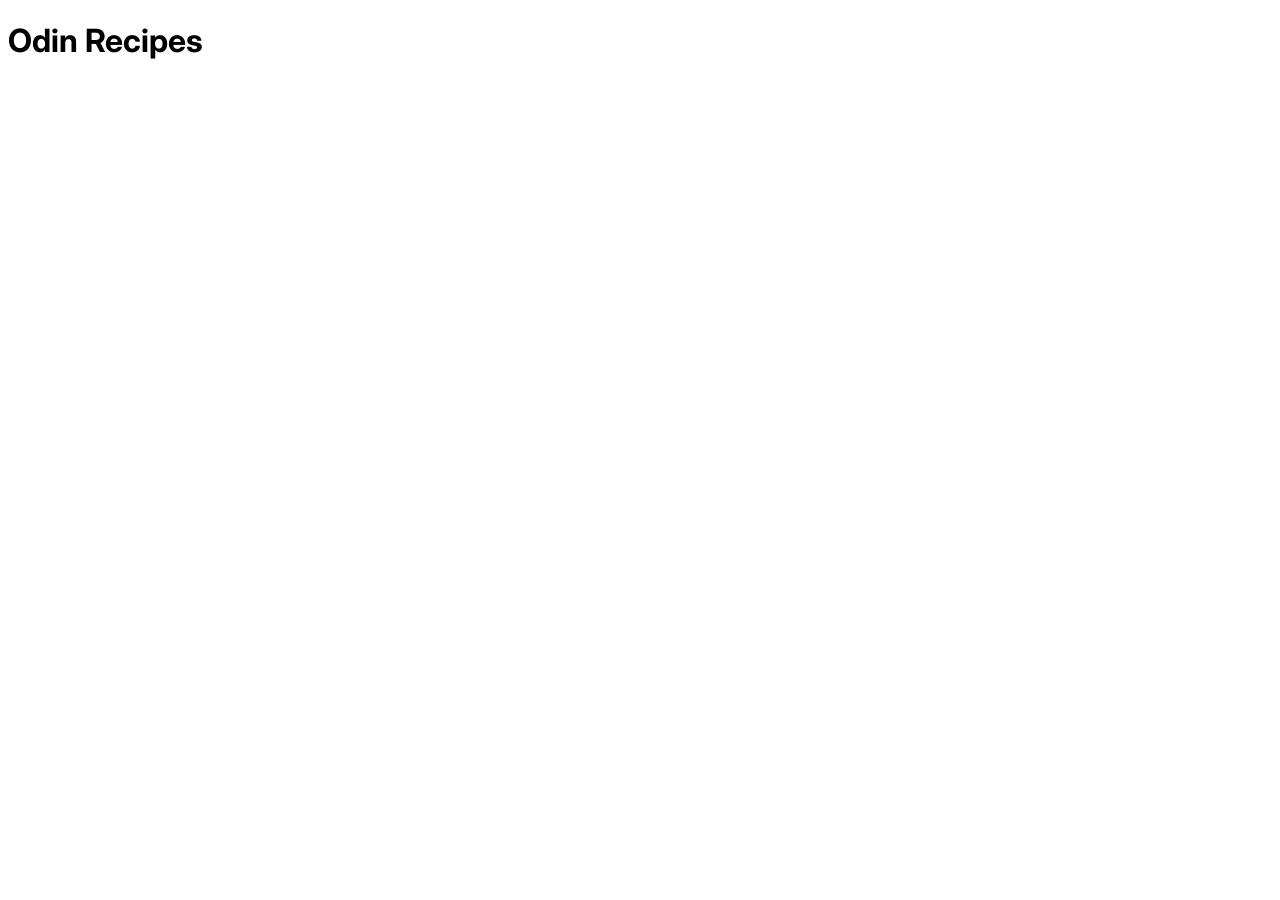
==== index.html @ f0813144 "HTML Boilerplate + Changed Font" ====
<!DOCTYPE html>
<html lang="en">
<head>
    <title>Odin Recipes</title>
    <meta charset="UTF-8">
    <meta http-equiv="X-UA-Compatible" content="IE=edge">
    <meta name="viewport" content="width=device-width, initial-scale=1.0">
    <link rel="preconnect" href="https://fonts.googleapis.com">
    <link rel="preconnect" href="https://fonts.gstatic.com" crossorigin>
    <link href="https://fonts.googleapis.com/css2?family=Inter:wght@100;200;300;400;500;600;700;800;900&display=swap" rel="stylesheet"> 
    <link rel="stylesheet" href="main.css">
</head>
<body>
    <h1>Odin Recipes</h1>
</body>
</html>
---- main.css ----
body {
    font-family:"Inter";
}
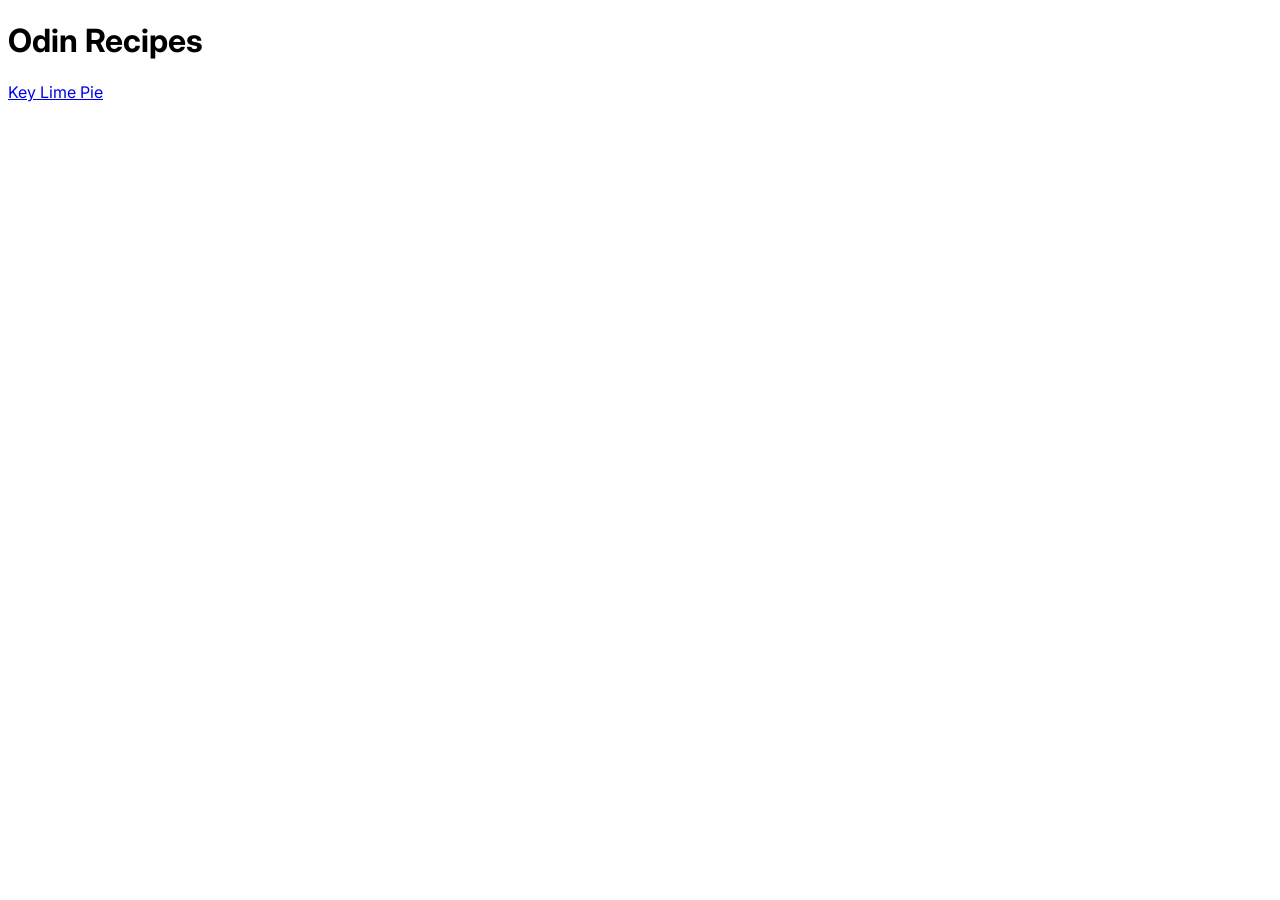
==== commit a77905b7: "Update..." ====
--- a/index.html
+++ b/index.html
@@ -12,5 +12,6 @@
 </head>
 <body>
     <h1>Odin Recipes</h1>
+    <a href="./recipes/key-lime-pie.html">Key Lime Pie</a>
 </body>
 </html>
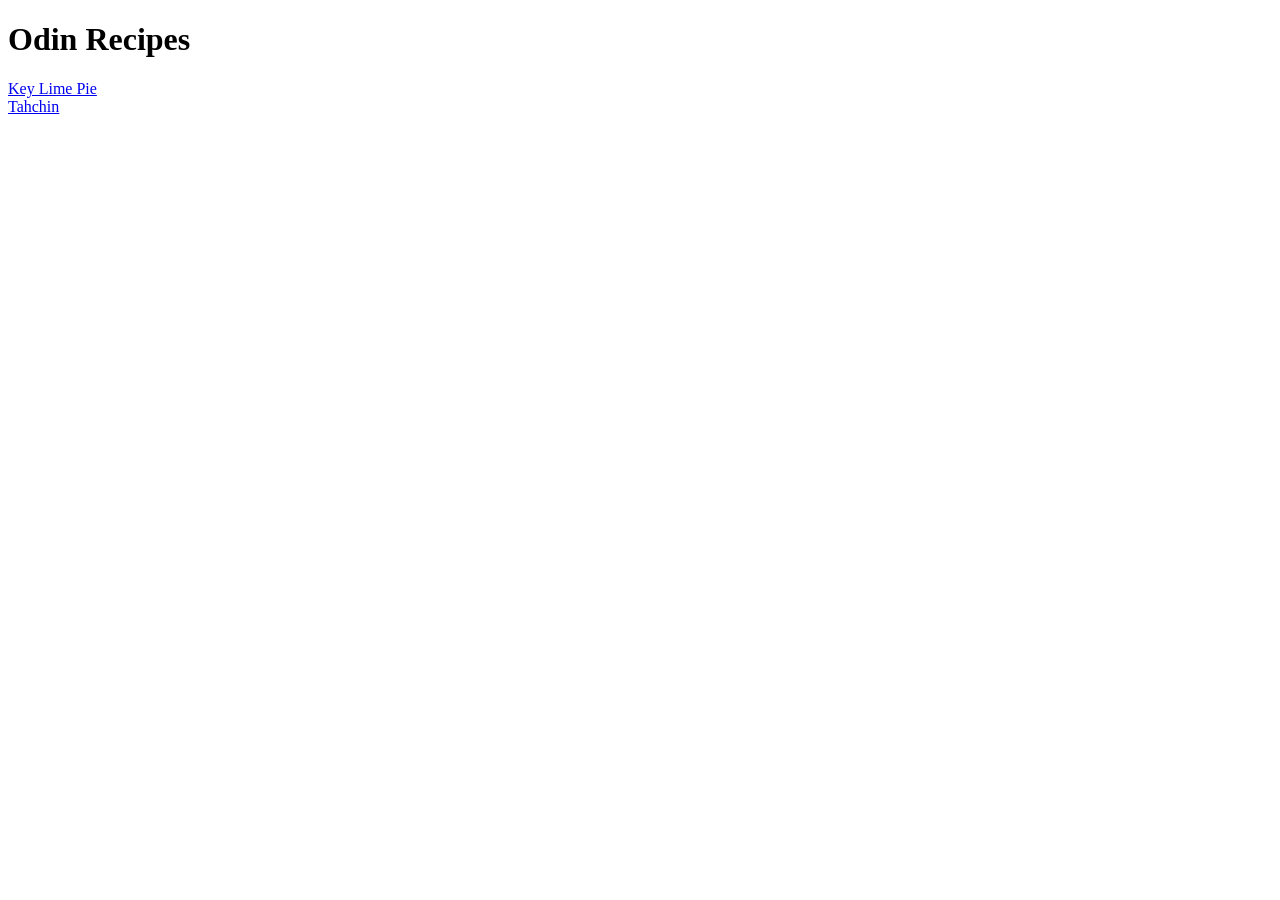
==== commit bd4a1379: "Added new recipe: Tahchin" ====
--- a/index.html
+++ b/index.html
@@ -1,17 +1,17 @@
 <!DOCTYPE html>
 <html lang="en">
+
 <head>
     <title>Odin Recipes</title>
     <meta charset="UTF-8">
     <meta http-equiv="X-UA-Compatible" content="IE=edge">
     <meta name="viewport" content="width=device-width, initial-scale=1.0">
-    <link rel="preconnect" href="https://fonts.googleapis.com">
-    <link rel="preconnect" href="https://fonts.gstatic.com" crossorigin>
-    <link href="https://fonts.googleapis.com/css2?family=Inter:wght@100;200;300;400;500;600;700;800;900&display=swap" rel="stylesheet"> 
-    <link rel="stylesheet" href="main.css">
 </head>
+
 <body>
     <h1>Odin Recipes</h1>
-    <a href="./recipes/key-lime-pie.html">Key Lime Pie</a>
+    <a href="./recipes/key-lime-pie.html">Key Lime Pie</a><br>
+    <a href="./recipes/tahchin.html">Tahchin</a><br>
 </body>
+
 </html>
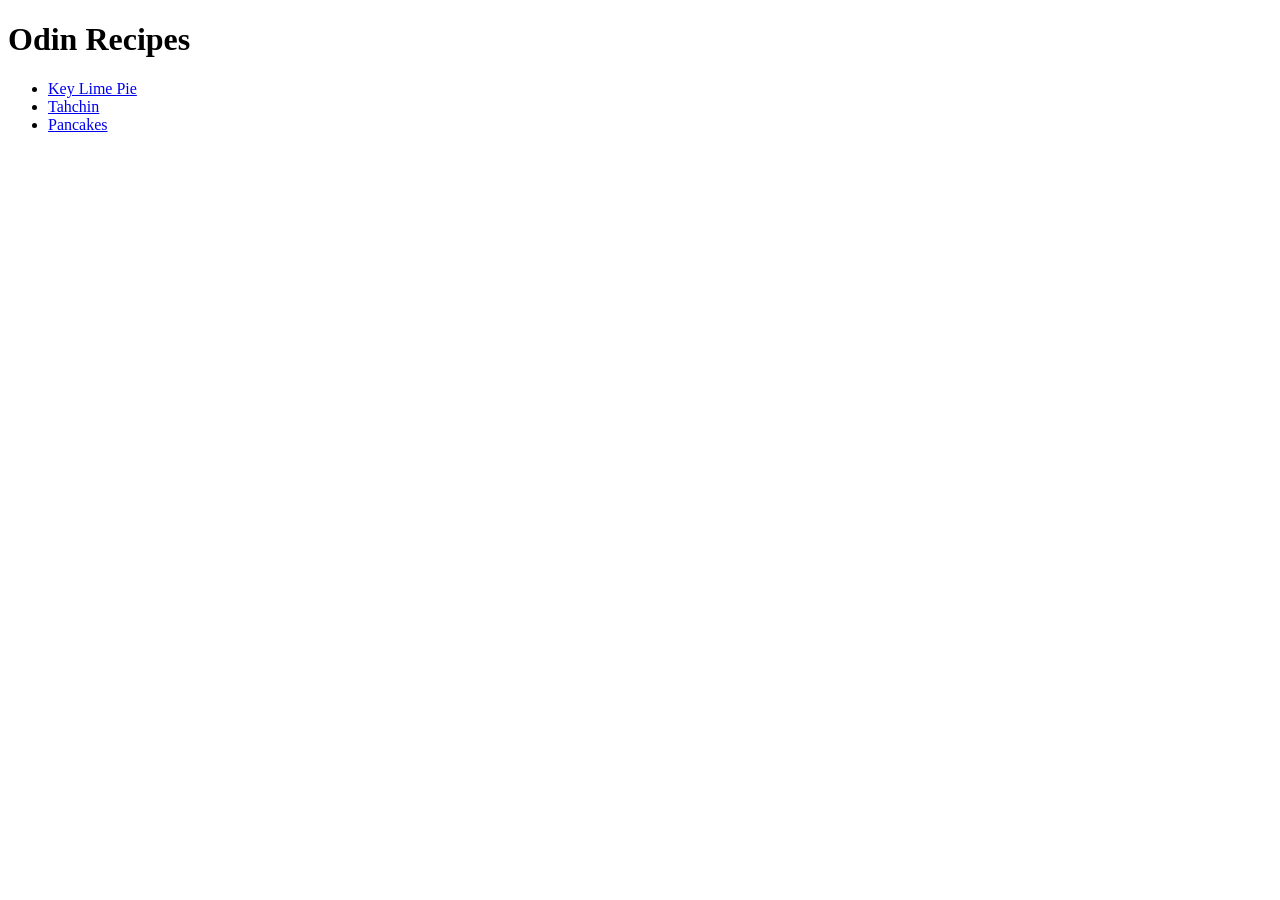
==== commit 3cf1a916: "Added new recipe: Pancakes" ====
--- a/index.html
+++ b/index.html
@@ -10,8 +10,13 @@
 
 <body>
     <h1>Odin Recipes</h1>
-    <a href="./recipes/key-lime-pie.html">Key Lime Pie</a><br>
-    <a href="./recipes/tahchin.html">Tahchin</a><br>
-</body>
+
+    <ul>
+        <li><a href="./recipes/key-lime-pie.html">Key Lime Pie</a></li>
+        <li><a href="./recipes/tahchin.html">Tahchin</a></li>
+        <li><a href="./recipes/pancakes.html">Pancakes</a></li>
+    </ul>
+    
+    
 
 </html>
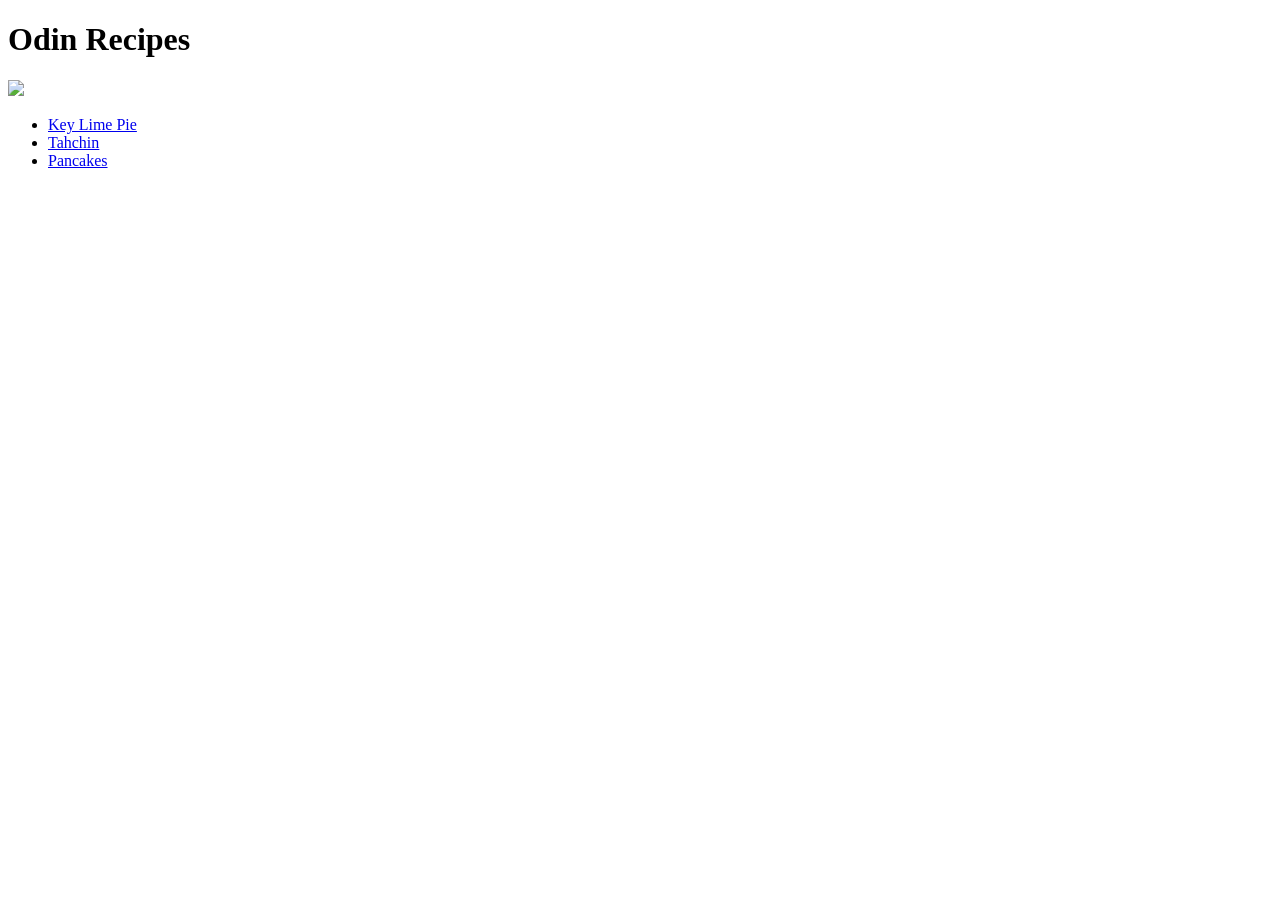
==== commit 2213976c: "Added Gordon Ramsay to index.html" ====
--- a/index.html
+++ b/index.html
@@ -10,6 +10,7 @@
 
 <body>
     <h1>Odin Recipes</h1>
+    <img src="https://s.hdnux.com/photos/01/20/03/72/20987538/3/rawImage.jpg" width="600">
 
     <ul>
         <li><a href="./recipes/key-lime-pie.html">Key Lime Pie</a></li>
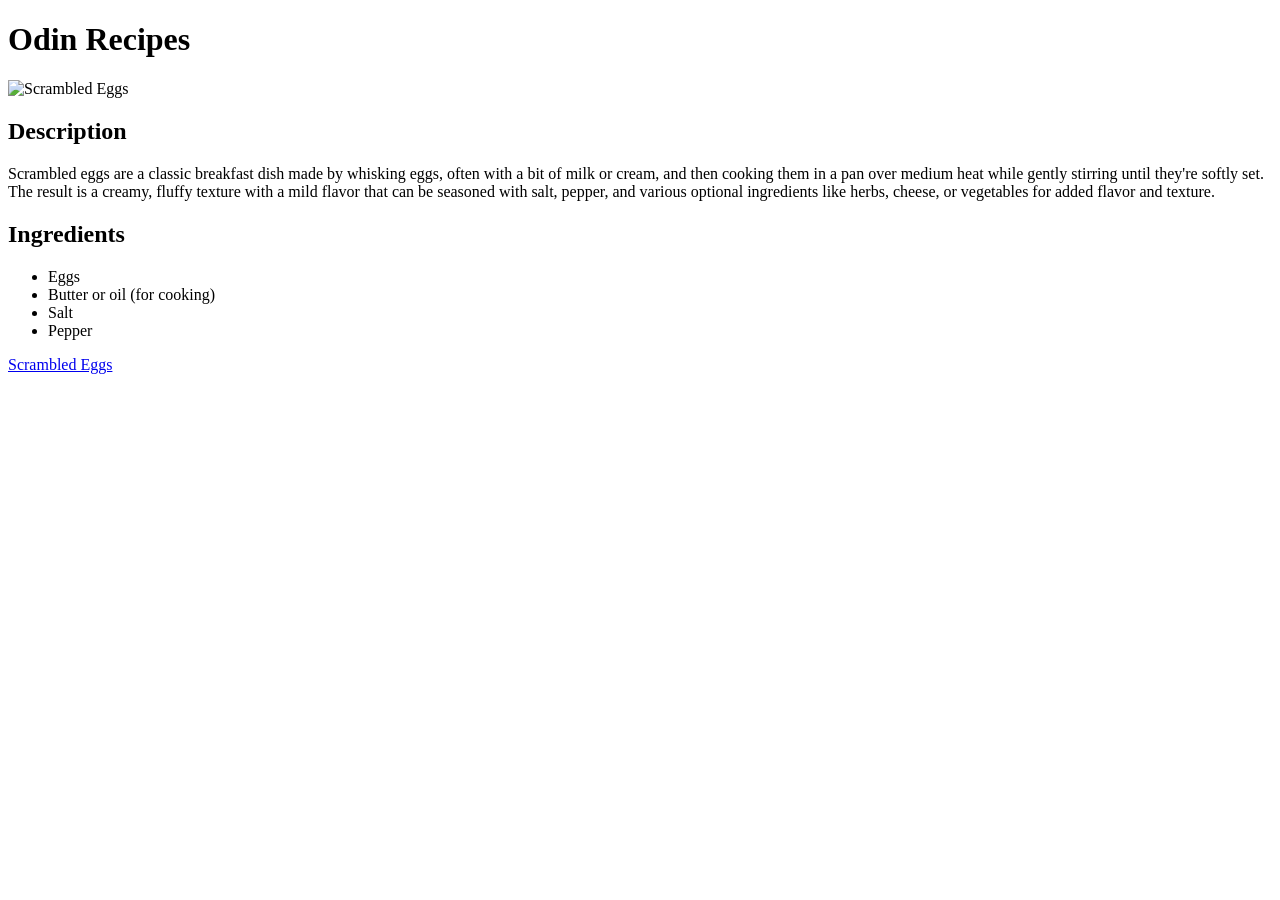
==== commit eb1ab5c6: "Added scrambled egg image, description, and ingredients" ====
--- a/index.html
+++ b/index.html
@@ -1,23 +1,33 @@
 <!DOCTYPE html>
 <html lang="en">
+    <head>
+        <meta charset="UTF-8" />
+        <meta name="viewport" content="width=device-width, initial-scale=1.0" />
+        <title>Odin Recipes</title>
+    </head>
+    <body>
+        <h1>Odin Recipes</h1>
+        <img
+            src="https://www.allrecipes.com/thmb/FYbGZoEyTly1UvZOesGHrtcwXlA=/1500x0/filters:no_upscale():max_bytes(150000):strip_icc()/9175615-d4753b6d3b284a21b622bd38c94f97f3.jpg"
+            alt="Scrambled Eggs"
+            width="400" />
 
-<head>
-    <title>Odin Recipes</title>
-    <meta charset="UTF-8">
-    <meta http-equiv="X-UA-Compatible" content="IE=edge">
-    <meta name="viewport" content="width=device-width, initial-scale=1.0">
-</head>
-
-<body>
-    <h1>Odin Recipes</h1>
-    <img src="https://s.hdnux.com/photos/01/20/03/72/20987538/3/rawImage.jpg" width="600">
-
-    <ul>
-        <li><a href="./recipes/key-lime-pie.html">Key Lime Pie</a></li>
-        <li><a href="./recipes/tahchin.html">Tahchin</a></li>
-        <li><a href="./recipes/pancakes.html">Pancakes</a></li>
-    </ul>
-    
-    
-
-</html>+        <h2>Description</h2>
+        <p>
+            Scrambled eggs are a classic breakfast dish made by whisking eggs,
+            often with a bit of milk or cream, and then cooking them in a pan
+            over medium heat while gently stirring until they're softly set. The
+            result is a creamy, fluffy texture with a mild flavor that can be
+            seasoned with salt, pepper, and various optional ingredients like
+            herbs, cheese, or vegetables for added flavor and texture.
+        </p>
+        <h2>Ingredients</h2>
+        <ul>
+            <li>Eggs</li>
+            <li>Butter or oil (for cooking)</li>
+            <li>Salt</li>
+            <li>Pepper</li>
+        </ul>
+        <a href="recipes/scrambled_eggs.html">Scrambled Eggs</a>
+    </body>
+</html>
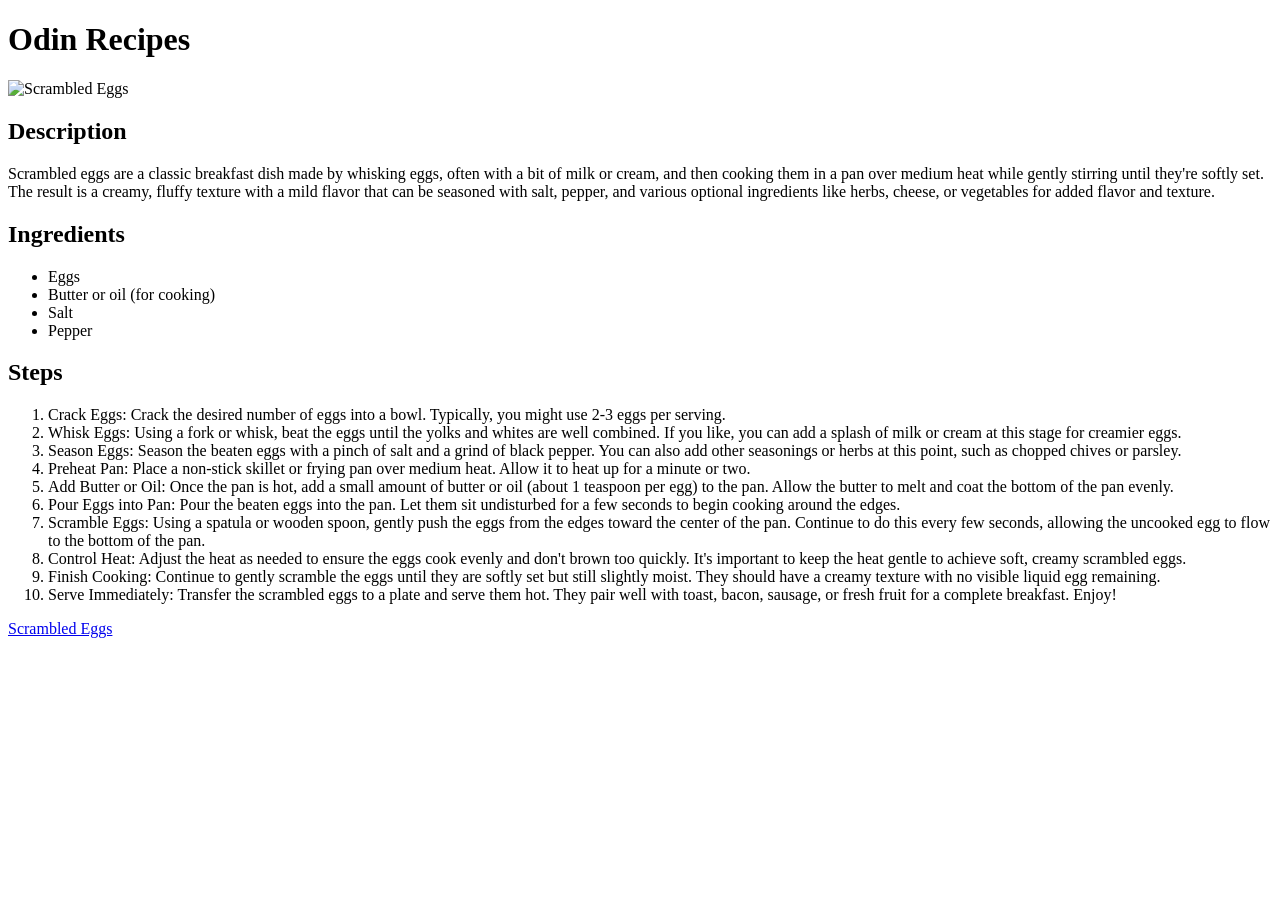
==== commit b5eec8a1: "Added instructions to make scrambled eggs" ====
--- a/index.html
+++ b/index.html
@@ -28,6 +28,58 @@
             <li>Salt</li>
             <li>Pepper</li>
         </ul>
+        <h2>Steps</h2>
+        <ol>
+            <li>
+                Crack Eggs: Crack the desired number of eggs into a bowl.
+                Typically, you might use 2-3 eggs per serving.
+            </li>
+            <li>
+                Whisk Eggs: Using a fork or whisk, beat the eggs until the yolks
+                and whites are well combined. If you like, you can add a splash
+                of milk or cream at this stage for creamier eggs.
+            </li>
+            <li>
+                Season Eggs: Season the beaten eggs with a pinch of salt and a
+                grind of black pepper. You can also add other seasonings or
+                herbs at this point, such as chopped chives or parsley.
+            </li>
+            <li>
+                Preheat Pan: Place a non-stick skillet or frying pan over medium
+                heat. Allow it to heat up for a minute or two.
+            </li>
+            <li>
+                Add Butter or Oil: Once the pan is hot, add a small amount of
+                butter or oil (about 1 teaspoon per egg) to the pan. Allow the
+                butter to melt and coat the bottom of the pan evenly.
+            </li>
+            <li>
+                Pour Eggs into Pan: Pour the beaten eggs into the pan. Let them
+                sit undisturbed for a few seconds to begin cooking around the
+                edges.
+            </li>
+            <li>
+                Scramble Eggs: Using a spatula or wooden spoon, gently push the
+                eggs from the edges toward the center of the pan. Continue to do
+                this every few seconds, allowing the uncooked egg to flow to the
+                bottom of the pan.
+            </li>
+            <li>
+                Control Heat: Adjust the heat as needed to ensure the eggs cook
+                evenly and don't brown too quickly. It's important to keep the
+                heat gentle to achieve soft, creamy scrambled eggs.
+            </li>
+            <li>
+                Finish Cooking: Continue to gently scramble the eggs until they
+                are softly set but still slightly moist. They should have a
+                creamy texture with no visible liquid egg remaining.
+            </li>
+            <li>
+                Serve Immediately: Transfer the scrambled eggs to a plate and
+                serve them hot. They pair well with toast, bacon, sausage, or
+                fresh fruit for a complete breakfast. Enjoy!
+            </li>
+        </ol>
         <a href="recipes/scrambled_eggs.html">Scrambled Eggs</a>
     </body>
 </html>
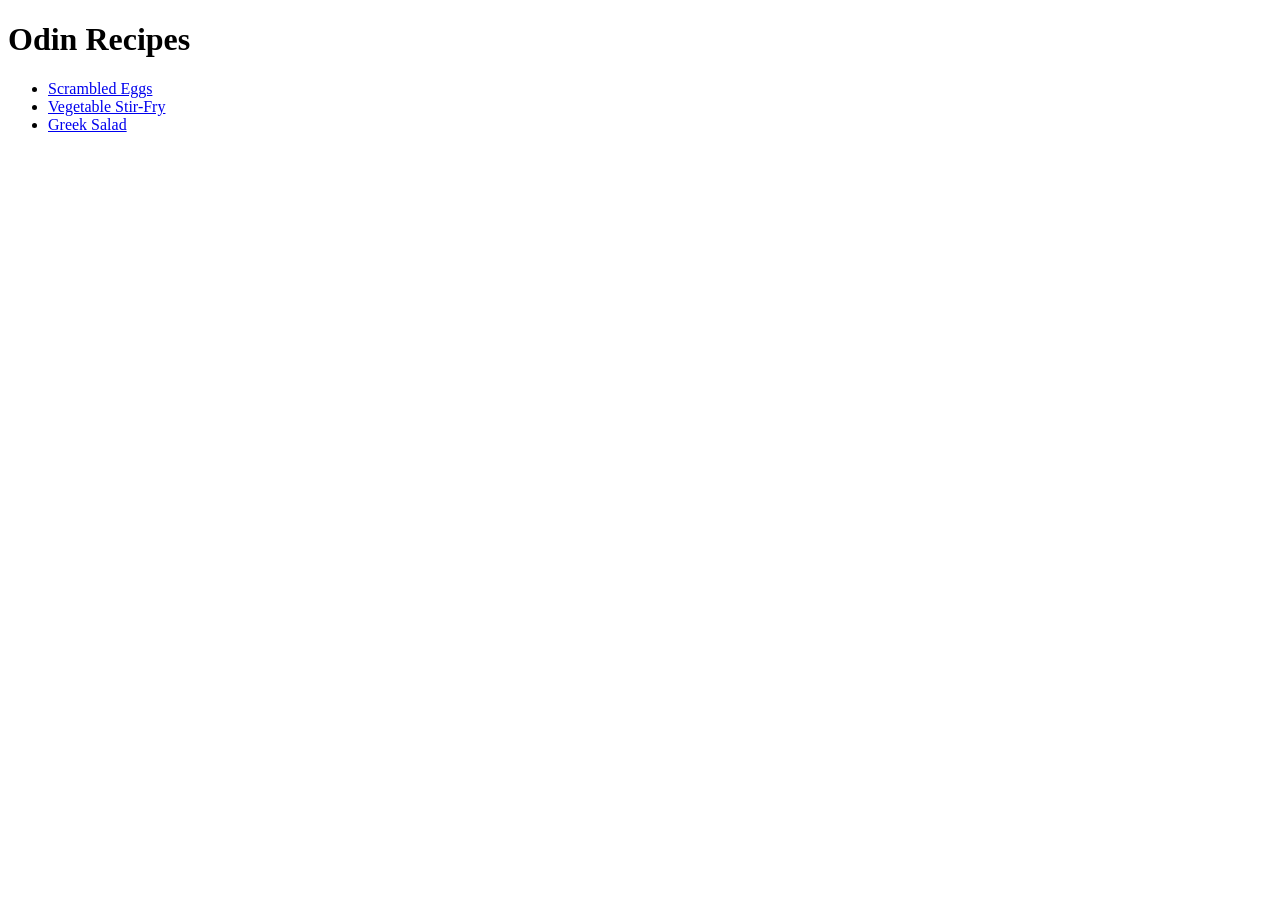
==== commit e4f537a8: "Added vegetable stir fry and greek salad recipes" ====
--- a/index.html
+++ b/index.html
@@ -7,79 +7,12 @@
     </head>
     <body>
         <h1>Odin Recipes</h1>
-        <img
-            src="https://www.allrecipes.com/thmb/FYbGZoEyTly1UvZOesGHrtcwXlA=/1500x0/filters:no_upscale():max_bytes(150000):strip_icc()/9175615-d4753b6d3b284a21b622bd38c94f97f3.jpg"
-            alt="Scrambled Eggs"
-            width="400" />
-
-        <h2>Description</h2>
-        <p>
-            Scrambled eggs are a classic breakfast dish made by whisking eggs,
-            often with a bit of milk or cream, and then cooking them in a pan
-            over medium heat while gently stirring until they're softly set. The
-            result is a creamy, fluffy texture with a mild flavor that can be
-            seasoned with salt, pepper, and various optional ingredients like
-            herbs, cheese, or vegetables for added flavor and texture.
-        </p>
-        <h2>Ingredients</h2>
         <ul>
-            <li>Eggs</li>
-            <li>Butter or oil (for cooking)</li>
-            <li>Salt</li>
-            <li>Pepper</li>
+            <li><a href="recipes/scrambled_eggs.html">Scrambled Eggs</a></li>
+            <li>
+                <a href="recipes/vegetable_stir_fry.html">Vegetable Stir-Fry</a>
+            </li>
+            <li><a href="recipes/greek_salad.html">Greek Salad</a></li>
         </ul>
-        <h2>Steps</h2>
-        <ol>
-            <li>
-                Crack Eggs: Crack the desired number of eggs into a bowl.
-                Typically, you might use 2-3 eggs per serving.
-            </li>
-            <li>
-                Whisk Eggs: Using a fork or whisk, beat the eggs until the yolks
-                and whites are well combined. If you like, you can add a splash
-                of milk or cream at this stage for creamier eggs.
-            </li>
-            <li>
-                Season Eggs: Season the beaten eggs with a pinch of salt and a
-                grind of black pepper. You can also add other seasonings or
-                herbs at this point, such as chopped chives or parsley.
-            </li>
-            <li>
-                Preheat Pan: Place a non-stick skillet or frying pan over medium
-                heat. Allow it to heat up for a minute or two.
-            </li>
-            <li>
-                Add Butter or Oil: Once the pan is hot, add a small amount of
-                butter or oil (about 1 teaspoon per egg) to the pan. Allow the
-                butter to melt and coat the bottom of the pan evenly.
-            </li>
-            <li>
-                Pour Eggs into Pan: Pour the beaten eggs into the pan. Let them
-                sit undisturbed for a few seconds to begin cooking around the
-                edges.
-            </li>
-            <li>
-                Scramble Eggs: Using a spatula or wooden spoon, gently push the
-                eggs from the edges toward the center of the pan. Continue to do
-                this every few seconds, allowing the uncooked egg to flow to the
-                bottom of the pan.
-            </li>
-            <li>
-                Control Heat: Adjust the heat as needed to ensure the eggs cook
-                evenly and don't brown too quickly. It's important to keep the
-                heat gentle to achieve soft, creamy scrambled eggs.
-            </li>
-            <li>
-                Finish Cooking: Continue to gently scramble the eggs until they
-                are softly set but still slightly moist. They should have a
-                creamy texture with no visible liquid egg remaining.
-            </li>
-            <li>
-                Serve Immediately: Transfer the scrambled eggs to a plate and
-                serve them hot. They pair well with toast, bacon, sausage, or
-                fresh fruit for a complete breakfast. Enjoy!
-            </li>
-        </ol>
-        <a href="recipes/scrambled_eggs.html">Scrambled Eggs</a>
     </body>
 </html>
